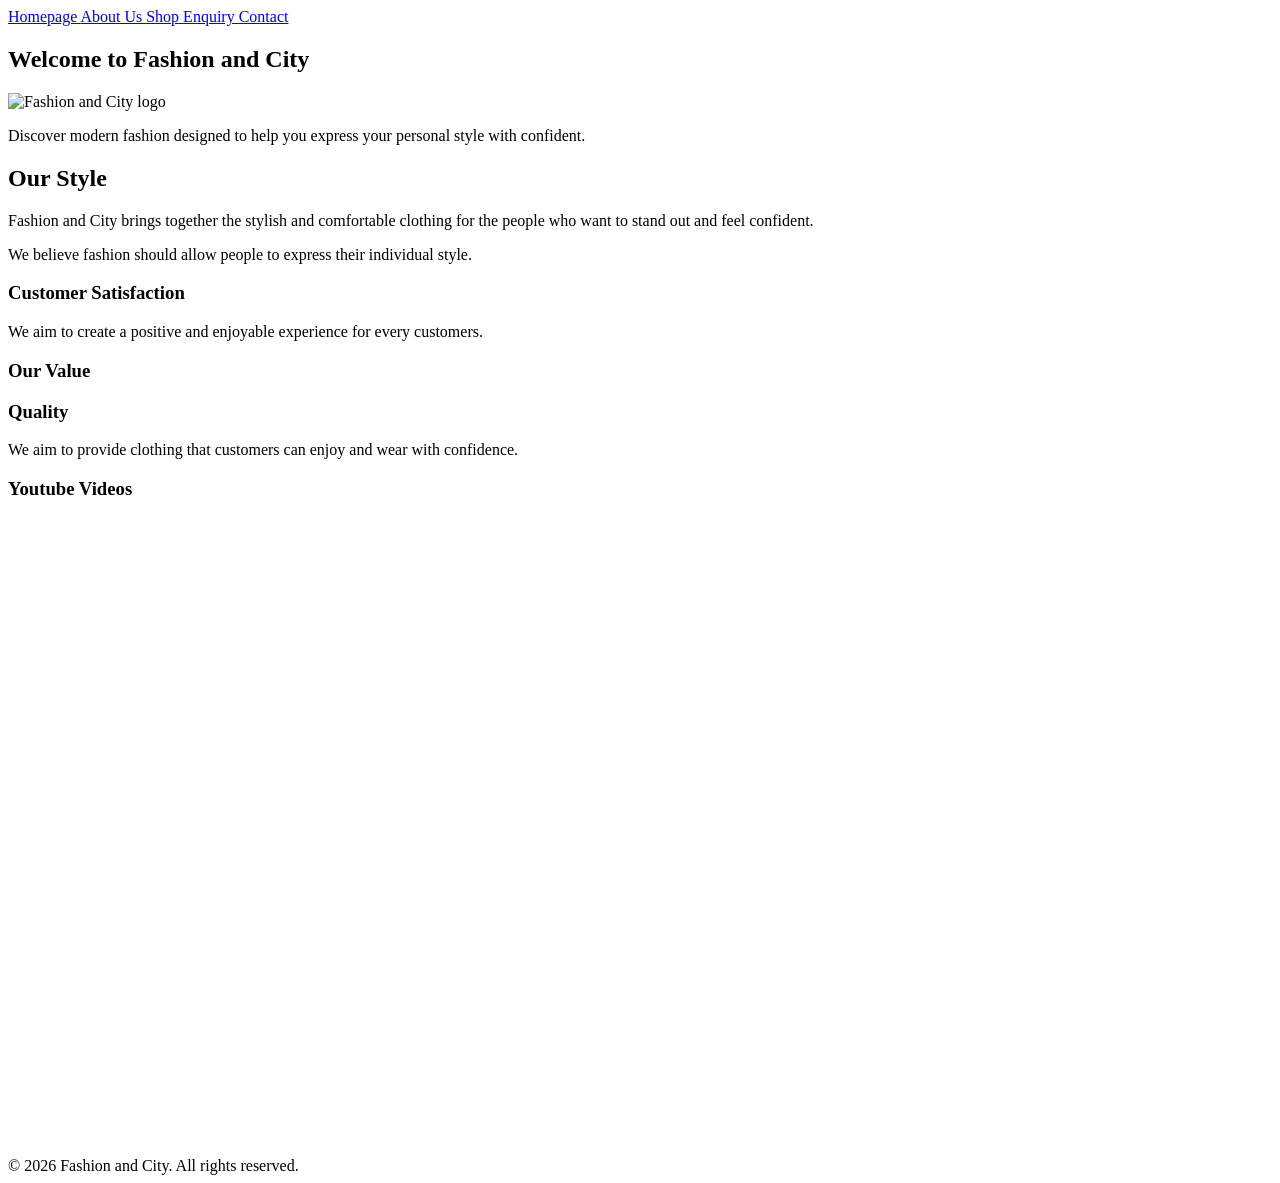
==== Fashion and City/index.html @ 4c74c7b5 "Add files via upload" ====
<!DOCTYPE html>
<html lang="en">
<head>
    <meta charset="UTF-8">
    <meta name="viewport" content="width=device-width, initial-scale=1.0">
    <title>fashion and city</title>
</head>
<body>
    <header>
            <!--navigation-->
            <nav>
                <a href="index.html"> Homepage </a> 
                <a href="about.html"> About Us </a>
                <a href="products.html"> Shop </a>
                <a href="enquiry.html"> Enquiry </a>
                <a href="contact.html"> Contact </a>
            </nav>
        </header>
        <main>
        <Section>
            <h2>Welcome to Fashion and City</h2>
            <img src="images/logo.jpg" alt="Fashion and City logo">

            <p>
                Discover modern fashion designed to help you express
                 your personal style with confident.
            </p>
            <h2>Our Style</h2>
            <p>
                Fashion and City brings together the stylish and comfortable
                clothing for the people who want to stand out and feel confident.
            </p>
            <p>
                We believe fashion should allow people 
                to express their individual style.
            </p>
            <h3>Customer Satisfaction</h3>
            <p>
                We aim to create a positive and enjoyable experience
                for every customers.
            </p>
            <h3>Our Value</h3>
            <!--Value-->
            <h3>Quality</h3>
            <p>
                We aim to provide clothing that customers can 
                enjoy and wear with confidence. 
            </p>
        </Section>
        <h3>Youtube Videos</h3> 
        <iframe width="560" height="315" src="https://www.youtube.com/embed/_Jc3-R5i33U?si=5yivGbFgW65ajJ3E" title="YouTube video player" frameborder="0" allow="accelerometer; autoplay; clipboard-write; encrypted-media; gyroscope; picture-in-picture; web-share" referrerpolicy="strict-origin-when-cross-origin" allowfullscreen></iframe>
        <iframe width="560" height="315" src="https://www.youtube.com/embed/QOCPomgma10?si=DYCq-7NZju68LiE-" title="YouTube video player" frameborder="0" allow="accelerometer; autoplay; clipboard-write; encrypted-media; gyroscope; picture-in-picture; web-share" referrerpolicy="strict-origin-when-cross-origin" allowfullscreen></iframe>
        <iframe width="560" height="315" src="https://www.youtube.com/embed/KGkziQ8RE3U?si=UD4Fk1OAZlqI62JJ" title="YouTube video player" frameborder="0" allow="accelerometer; autoplay; clipboard-write; encrypted-media; gyroscope; picture-in-picture; web-share" referrerpolicy="strict-origin-when-cross-origin" allowfullscreen></iframe>
        <iframe width="560" height="315" src="https://www.youtube.com/embed/pI_v5EDb73I?si=ngTSRGA-oeWSjFTv" title="YouTube video player" frameborder="0" allow="accelerometer; autoplay; clipboard-write; encrypted-media; gyroscope; picture-in-picture; web-share" referrerpolicy="strict-origin-when-cross-origin" allowfullscreen></iframe>
   </main>
   <footer>
        &copy; 2026 Fashion and City. All rights reserved. 
   </footer> 
</body>
</html>
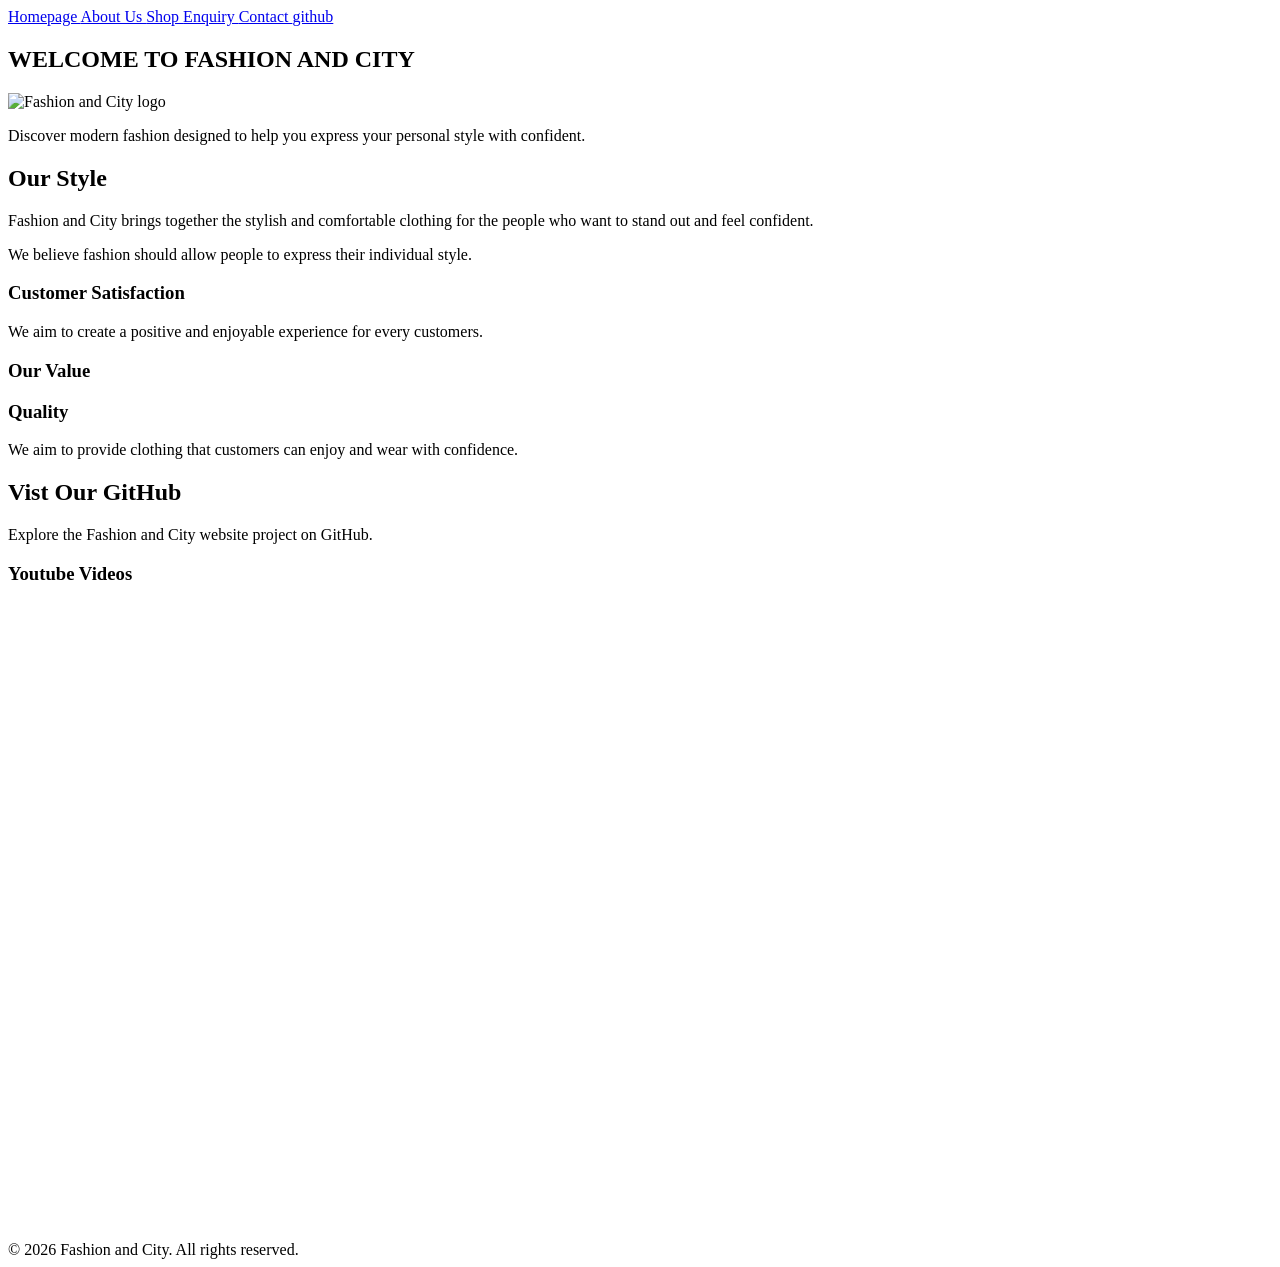
==== commit 0c95a9b4: "Add files via upload" ====
--- a/Fashion and City/index.html
+++ b/Fashion and City/index.html
@@ -4,22 +4,28 @@
     <meta charset="UTF-8">
     <meta name="viewport" content="width=device-width, initial-scale=1.0">
     <title>fashion and city</title>
+    <link rel="stylesheet" href="css/style.css">
 </head>
 <body>
     <header>
             <!--navigation-->
             <nav>
                 <a href="index.html"> Homepage </a> 
+
                 <a href="about.html"> About Us </a>
+
                 <a href="products.html"> Shop </a>
+
                 <a href="enquiry.html"> Enquiry </a>
+
                 <a href="contact.html"> Contact </a>
+                <a href="https://github.com/ST10528603/Fashion-and-City"> github </a>
             </nav>
         </header>
         <main>
         <Section>
-            <h2>Welcome to Fashion and City</h2>
-            <img src="images/logo.jpg" alt="Fashion and City logo">
+            <h2>WELCOME TO FASHION AND CITY</h2>
+            <img src="images/logo.png" alt="Fashion and City logo">
 
             <p>
                 Discover modern fashion designed to help you express
@@ -46,12 +52,16 @@
                 We aim to provide clothing that customers can 
                 enjoy and wear with confidence. 
             </p>
+            <h2>Vist Our GitHub</h2>
+            <!-- Replace the link with your own GitHub URL -->
+            <p>
+                Explore the Fashion and City website project on GitHub.
+            </p>
         </Section>
         <h3>Youtube Videos</h3> 
         <iframe width="560" height="315" src="https://www.youtube.com/embed/_Jc3-R5i33U?si=5yivGbFgW65ajJ3E" title="YouTube video player" frameborder="0" allow="accelerometer; autoplay; clipboard-write; encrypted-media; gyroscope; picture-in-picture; web-share" referrerpolicy="strict-origin-when-cross-origin" allowfullscreen></iframe>
         <iframe width="560" height="315" src="https://www.youtube.com/embed/QOCPomgma10?si=DYCq-7NZju68LiE-" title="YouTube video player" frameborder="0" allow="accelerometer; autoplay; clipboard-write; encrypted-media; gyroscope; picture-in-picture; web-share" referrerpolicy="strict-origin-when-cross-origin" allowfullscreen></iframe>
         <iframe width="560" height="315" src="https://www.youtube.com/embed/KGkziQ8RE3U?si=UD4Fk1OAZlqI62JJ" title="YouTube video player" frameborder="0" allow="accelerometer; autoplay; clipboard-write; encrypted-media; gyroscope; picture-in-picture; web-share" referrerpolicy="strict-origin-when-cross-origin" allowfullscreen></iframe>
-        <iframe width="560" height="315" src="https://www.youtube.com/embed/pI_v5EDb73I?si=ngTSRGA-oeWSjFTv" title="YouTube video player" frameborder="0" allow="accelerometer; autoplay; clipboard-write; encrypted-media; gyroscope; picture-in-picture; web-share" referrerpolicy="strict-origin-when-cross-origin" allowfullscreen></iframe>
    </main>
    <footer>
         &copy; 2026 Fashion and City. All rights reserved. 
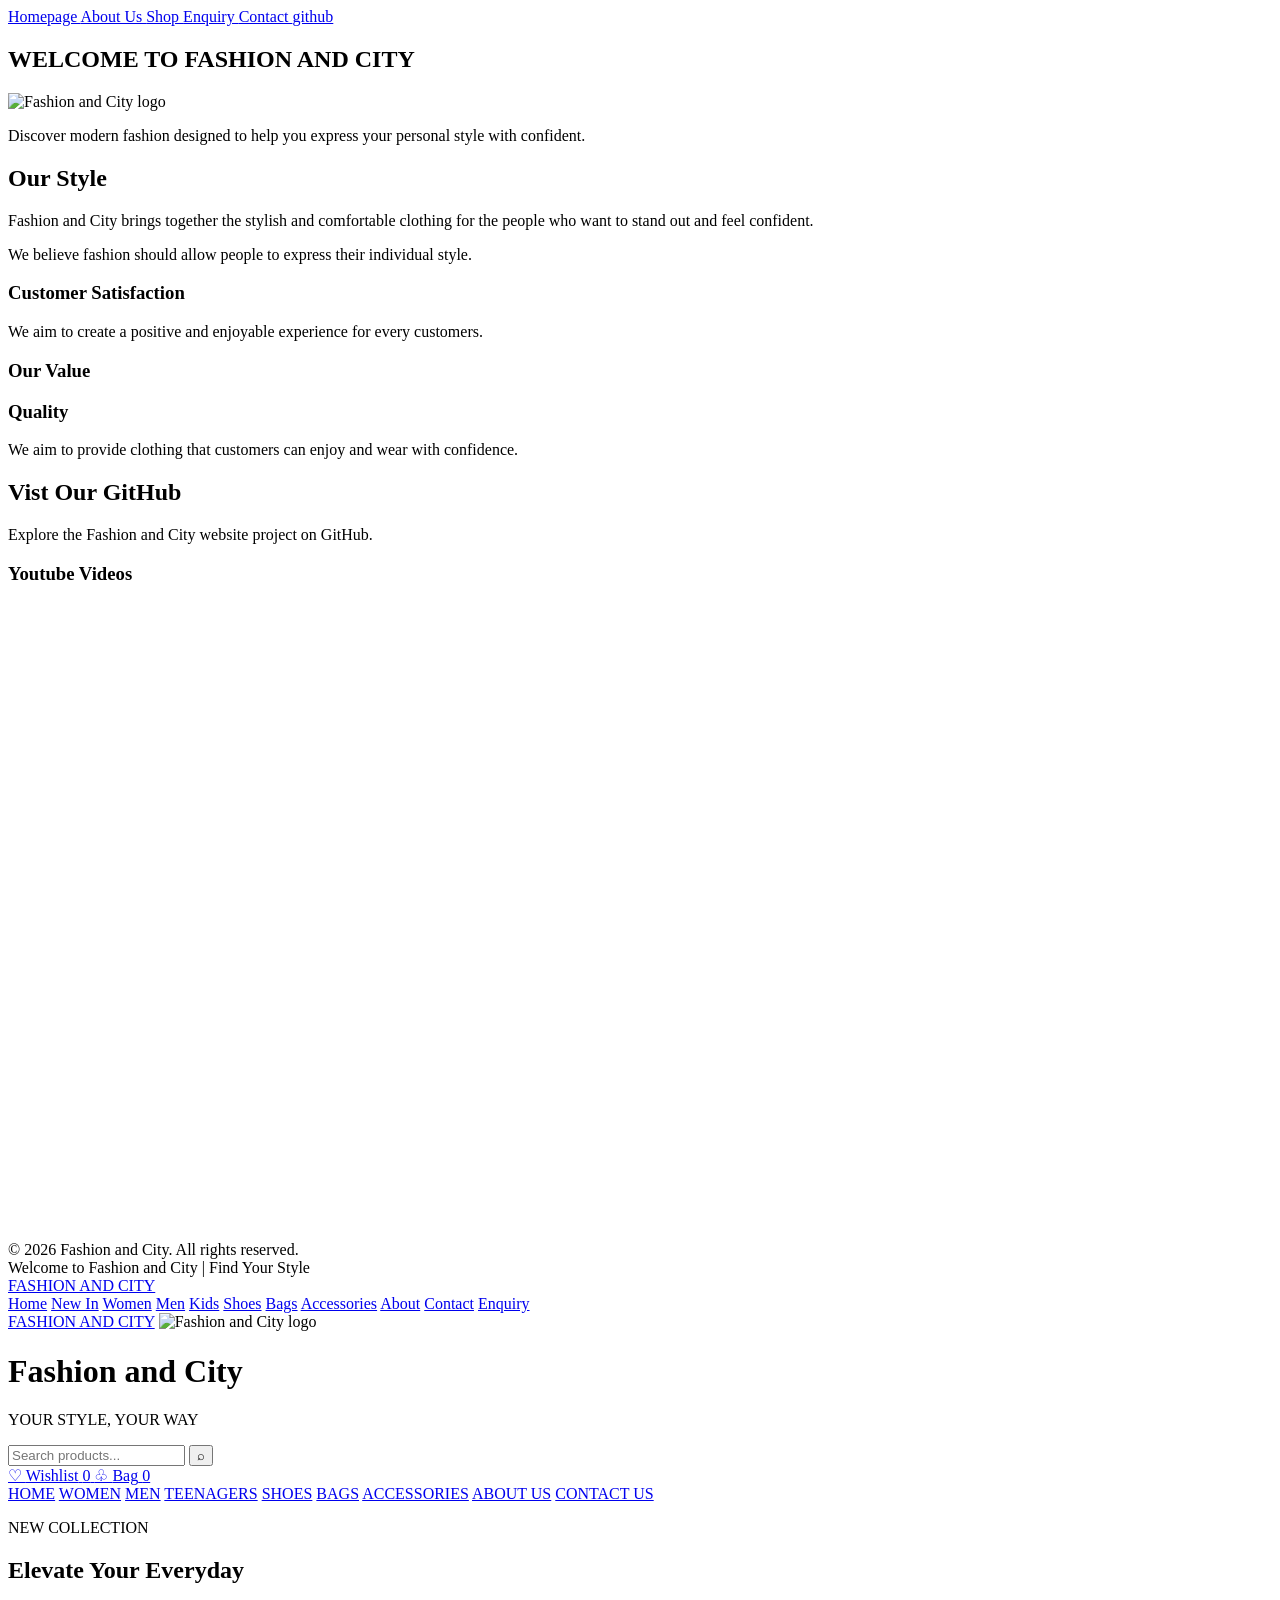
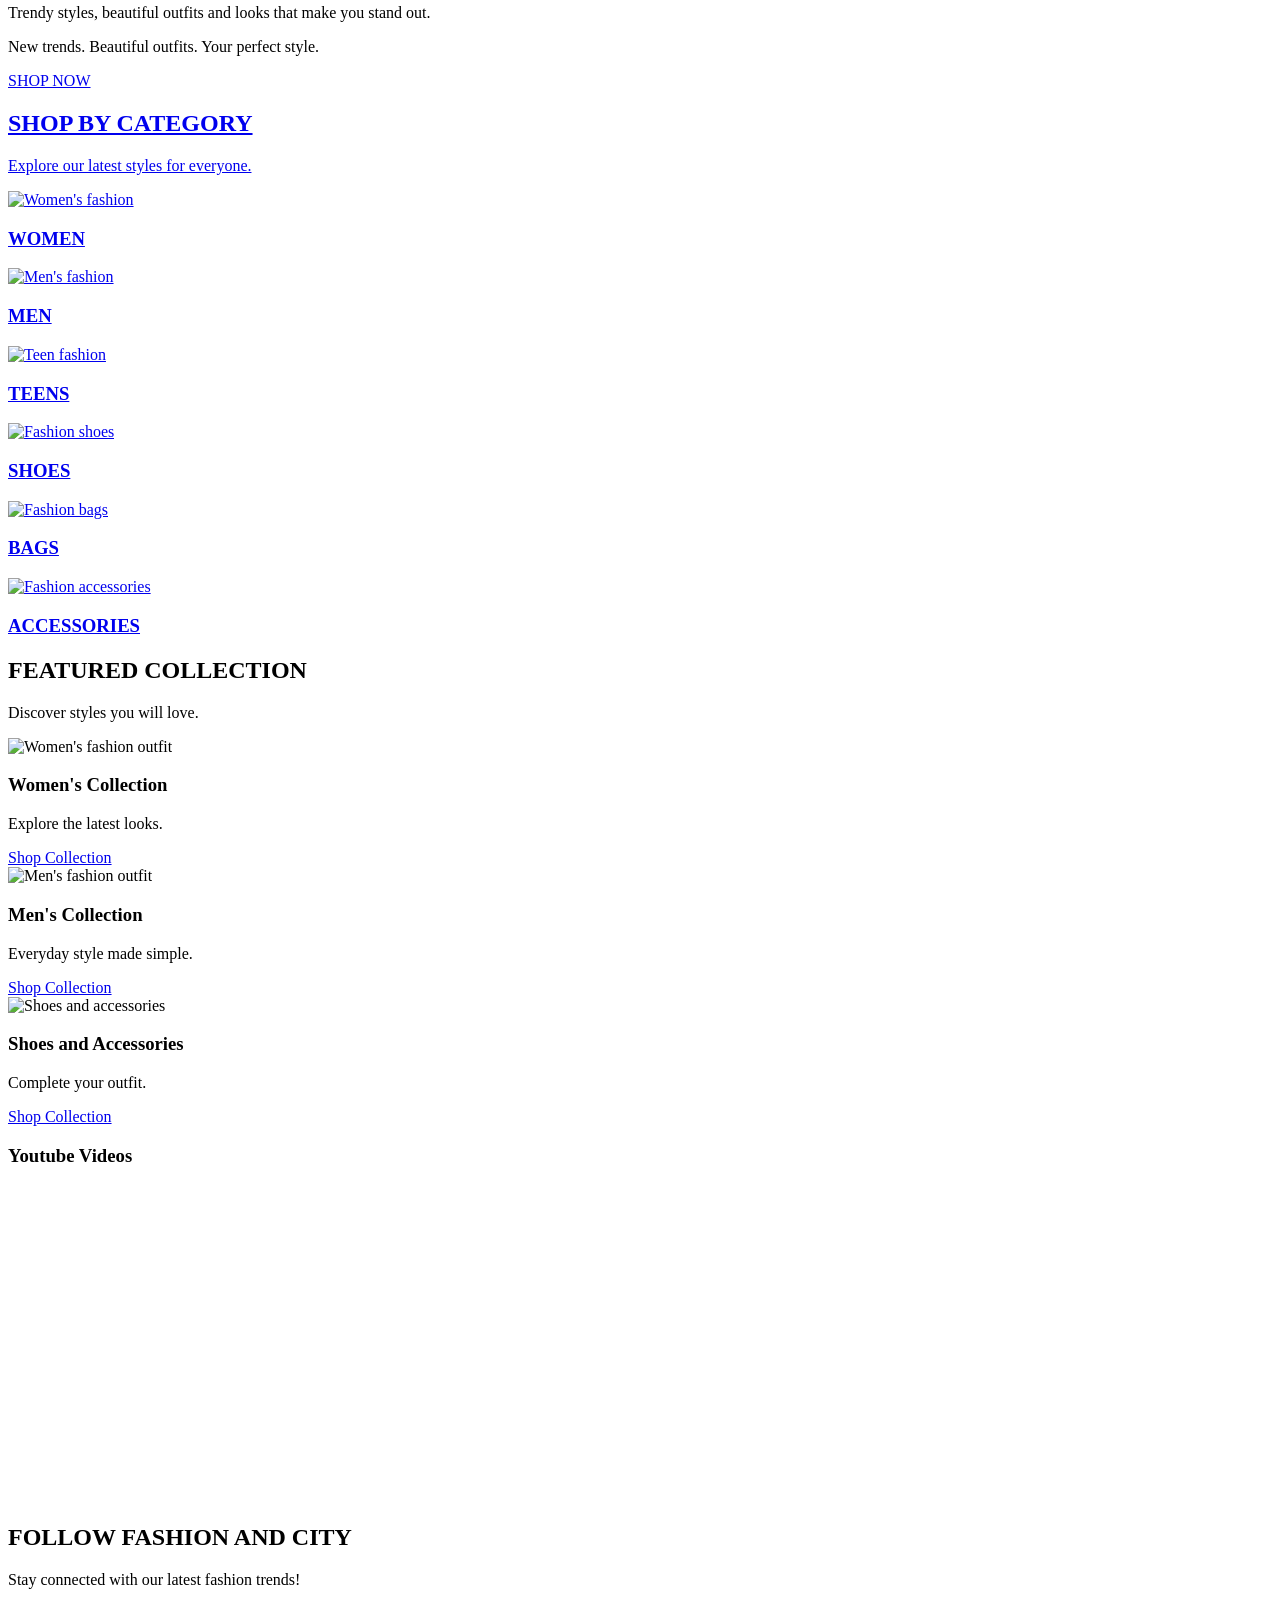
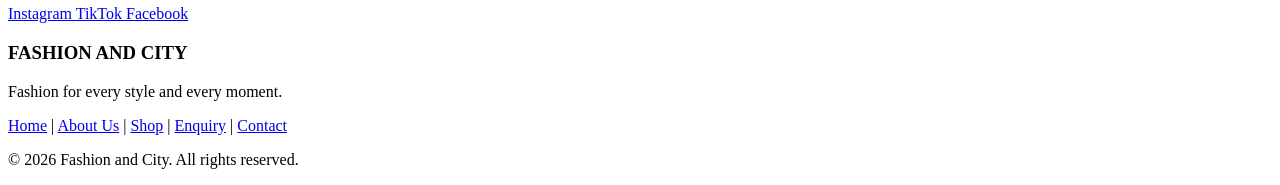
==== commit 5f1510d3: "Refactor index.html for SEO and UX improvements Updated the HTML structure and content for better SE" ====
--- a/Fashion and City/index.html
+++ b/Fashion and City/index.html
@@ -67,4 +67,262 @@
         &copy; 2026 Fashion and City. All rights reserved. 
    </footer> 
 </body>
-</html>+</html>
+
+
+<!DOCTYPE html>
+<html lang="en">
+<head>
+    <meta charset="UTF-8">
+    <meta name="viewport" content="width=device-width, initial-scale=1.0">
+
+    <!-- SEO: Page title and description -->
+     <title>Fashion and City | Online Fashion Store</title>
+<meta name="description" content="Discover stylish women's, men's and teen fashion, shoes, bags and accessories at Fashion and City. Find your style today.">
+    
+     <!-- Link to the CSS stylesheet -->
+    <link rel="stylesheet" href="css/style.css">
+</head>
+<main>
+<body>
+
+    <!-- Announcement bar -->
+    <div class="announcement-bar">
+        Welcome to Fashion and City | Find Your Style
+    </div>
+
+    <!-- Website header -->
+    <header class="site-header">
+
+        <div class="logo">
+            <a href="index.html">FASHION AND CITY</a>
+        </div>
+
+        <!-- Main navigation -->
+        <nav class="main-nav">
+            <a href="index.html">Home</a>
+            <a href="products.html">New In</a>
+            <a href="products.html">Women</a>
+            <a href="products.html">Men</a>
+            <a href="products.html">Kids</a>
+            <a href="products.html">Shoes</a>
+            <a href="products.html">Bags</a>
+            <a href="products.html">Accessories</a>
+            <a href="about.html">About</a>
+            <a href="contact.html">Contact</a>
+            <a href="enquiry.html">Enquiry</a>
+        </nav>
+
+    </header>
+     <a class="logo" href="#home">FASHION AND CITY</a>
+    <img src="Images/Fashion and City logo.png"
+         alt="Fashion and City logo"
+         class="site-logo">
+
+
+
+        <div>
+            <h1>Fashion and City</h1>
+            <p>YOUR STYLE, YOUR WAY</p>
+        </div>
+    </a>
+
+    <form class="header-search" action="products.html" method="get">
+        <input type="search"
+               name="search"
+               placeholder="Search products..."
+               aria-label="Search products">
+
+        <button type="submit" aria-label="Search">⌕</button>
+    </form>
+
+    <div class="header-actions">
+
+        <a href="products.html#wishlist" class="header-action">
+            ♡ <span>Wishlist</span>
+            <span class="count" id="wishlist-count">0</span>
+        </a>
+
+        <a href="products.html#cart" class="header-action">
+            ♧ <span>Bag</span>
+            <span class="count" id="cart-count">0</span>
+        </a>
+
+    </div>
+
+</header>
+
+<!-- MAIN NAVIGATION -->
+
+<nav class="main-navigation">
+
+    <a href="index.html">HOME</a>
+    <a href="products.html#womens-fashion">WOMEN</a>
+    <a href="products.html#mens-fashion">MEN</a>
+    <a href="products.html#teen-fashion">TEENAGERS</a>
+    <a href="products.html#shoes">SHOES</a>
+    <a href="products.html#bags">BAGS</a>
+    <a href="products.html#accessories">ACCESSORIES</a>
+    <a href="about.html">ABOUT US</a>
+    <a href="contact.html">CONTACT US</a>
+
+</nav>
+
+<!-- HOMEPAGE HERO BANNER -->
+
+<section class="fashion-hero">
+
+    <div class="hero-text">
+
+        <p class="new-collection">NEW COLLECTION</p>
+
+        <h2>
+            Elevate Your
+            <span>Everyday</span>
+        </h2>
+
+        <p class="hero-description">
+            Trendy styles, beautiful outfits and looks
+            that make you stand out.
+        </p>
+         <p>New trends. Beautiful outfits. Your perfect style.</p>
+
+        <a href="products.html" class="shop-now-btn">
+            SHOP NOW
+</section>
+
+        <!-- Shopping categories -->
+        <section class="categories section">
+
+            <h2>SHOP BY CATEGORY</h2>
+
+            <p class="section-intro">
+                Explore our latest styles for everyone.
+            </p>
+
+            <div class="category-grid">
+
+                <a href="products.html" class="category-card">
+                    <img src="Images/Chic High-Waist Denim_ Street & Casual Looks.jpg" alt="Women's fashion">
+                    <h3>WOMEN</h3>
+                </a>
+
+                <a href="products.html" class="category-card">
+                    <img src="Images/swavvymen'ssolidcolor.jpg" alt="Men's fashion">
+                    <h3>MEN</h3>
+                </a>
+
+                <a href="products.html" class="category-card">
+                    <img src="Images/Streetwearaesthetic.jpg" alt="Teen fashion">
+                    <h3>TEENS</h3>
+                </a>
+
+                <a href="products.html" class="category-card">
+                    <img src="Images/BlackMeshBalletFlats.jpg" alt="Fashion shoes">
+                    <h3>SHOES</h3>
+                </a>
+
+                <a href="products.html" class="category-card">
+                    <img src="Images/hobo bags 🛍️🫩.jpg" alt="Fashion bags">
+                    <h3>BAGS</h3>
+                </a>
+
+                <a href="products.html" class="category-card">
+                    <img src="Images/Elegantvintageset.jpg" alt="Fashion accessories">
+                    <h3>ACCESSORIES</h3>
+                </a>
+
+            </div>
+        </section>
+
+        <!-- Featured collection -->
+        <section class="featured section">
+
+            <h2>FEATURED COLLECTION</h2>
+
+            <p class="section-intro">
+                Discover styles you will love.
+            </p>
+
+            <div class="product-grid">
+
+                <article class="product-card">
+                    <img src="Images/yellowco-ord.jpg" alt="Women's fashion outfit">
+                    <h3>Women's Collection</h3>
+                    <p>Explore the latest looks.</p>
+                    <a href="products.html">Shop Collection</a>
+                </article>
+
+                <article class="product-card">
+                    <img src="Images/casual.jpg" alt="Men's fashion outfit">
+                    <h3>Men's Collection</h3>
+                    <p>Everyday style made simple.</p>
+                    <a href="products.html">Shop Collection</a>
+                </article>
+
+                <article class="product-card">
+                    <img src="Images/colorfulties.jpg" alt="Shoes and accessories">
+                    <h3>Shoes and Accessories</h3>
+                    <p>Complete your outfit.</p>
+                    <a href="products.html">Shop Collection</a>
+                </article>
+
+            </div>
+            
+        </section>
+        <h3>Youtube Videos</h3> 
+        <iframe width="560" height="315" src="https://www.youtube.com/embed/_Jc3-R5i33U?si=5yivGbFgW65ajJ3E" title="YouTube video player" frameborder="0" allow="accelerometer; autoplay; clipboard-write; encrypted-media; gyroscope; picture-in-picture; web-share" referrerpolicy="strict-origin-when-cross-origin" allowfullscreen></iframe>
+        <iframe width="560" height="315" src="https://www.youtube.com/embed/QOCPomgma10?si=DYCq-7NZju68LiE-" title="YouTube video player" frameborder="0" allow="accelerometer; autoplay; clipboard-write; encrypted-media; gyroscope; picture-in-picture; web-share" referrerpolicy="strict-origin-when-cross-origin" allowfullscreen></iframe>
+
+        
+<!-- OFF-PAGE SEO: SOCIAL MEDIA -->
+
+<section class="social-media">
+    <h2>FOLLOW FASHION AND CITY</h2>
+
+    <p>Stay connected with our latest fashion trends!</p>
+
+    <a href="https://www.instagram.com/"
+       target="_blank" rel="noopener noreferrer">
+       Instagram
+    </a>
+
+    <a href="https://www.tiktok.com/"
+       target="_blank" rel="noopener noreferrer">
+       TikTok
+    </a>
+
+    <a href="https://www.facebook.com/"
+       target="_blank" rel="noopener noreferrer">
+       Facebook
+    </a>
+</section>
+
+    </section>
+</main>
+     <!-- Website footer -->
+    <footer class="site-footer">
+
+        <h3>FASHION AND CITY</h3>
+
+        <p>Fashion for every style and every moment.</p>
+
+        <!-- Footer navigation -->
+        <p>
+            <a href="index.html">Home</a> |
+            <a href="about.html">About Us</a> |
+            <a href="products.html">Shop</a> |
+            <a href="enquiry.html">Enquiry</a> |
+            <a href="contact.html">Contact</a>
+        </p>
+
+        <p>&copy; 2026 Fashion and City. All rights reserved.</p>
+
+    </footer>
+      <script src="intro_js.html"></script>
+</body>
+</html>
+
+
+
+
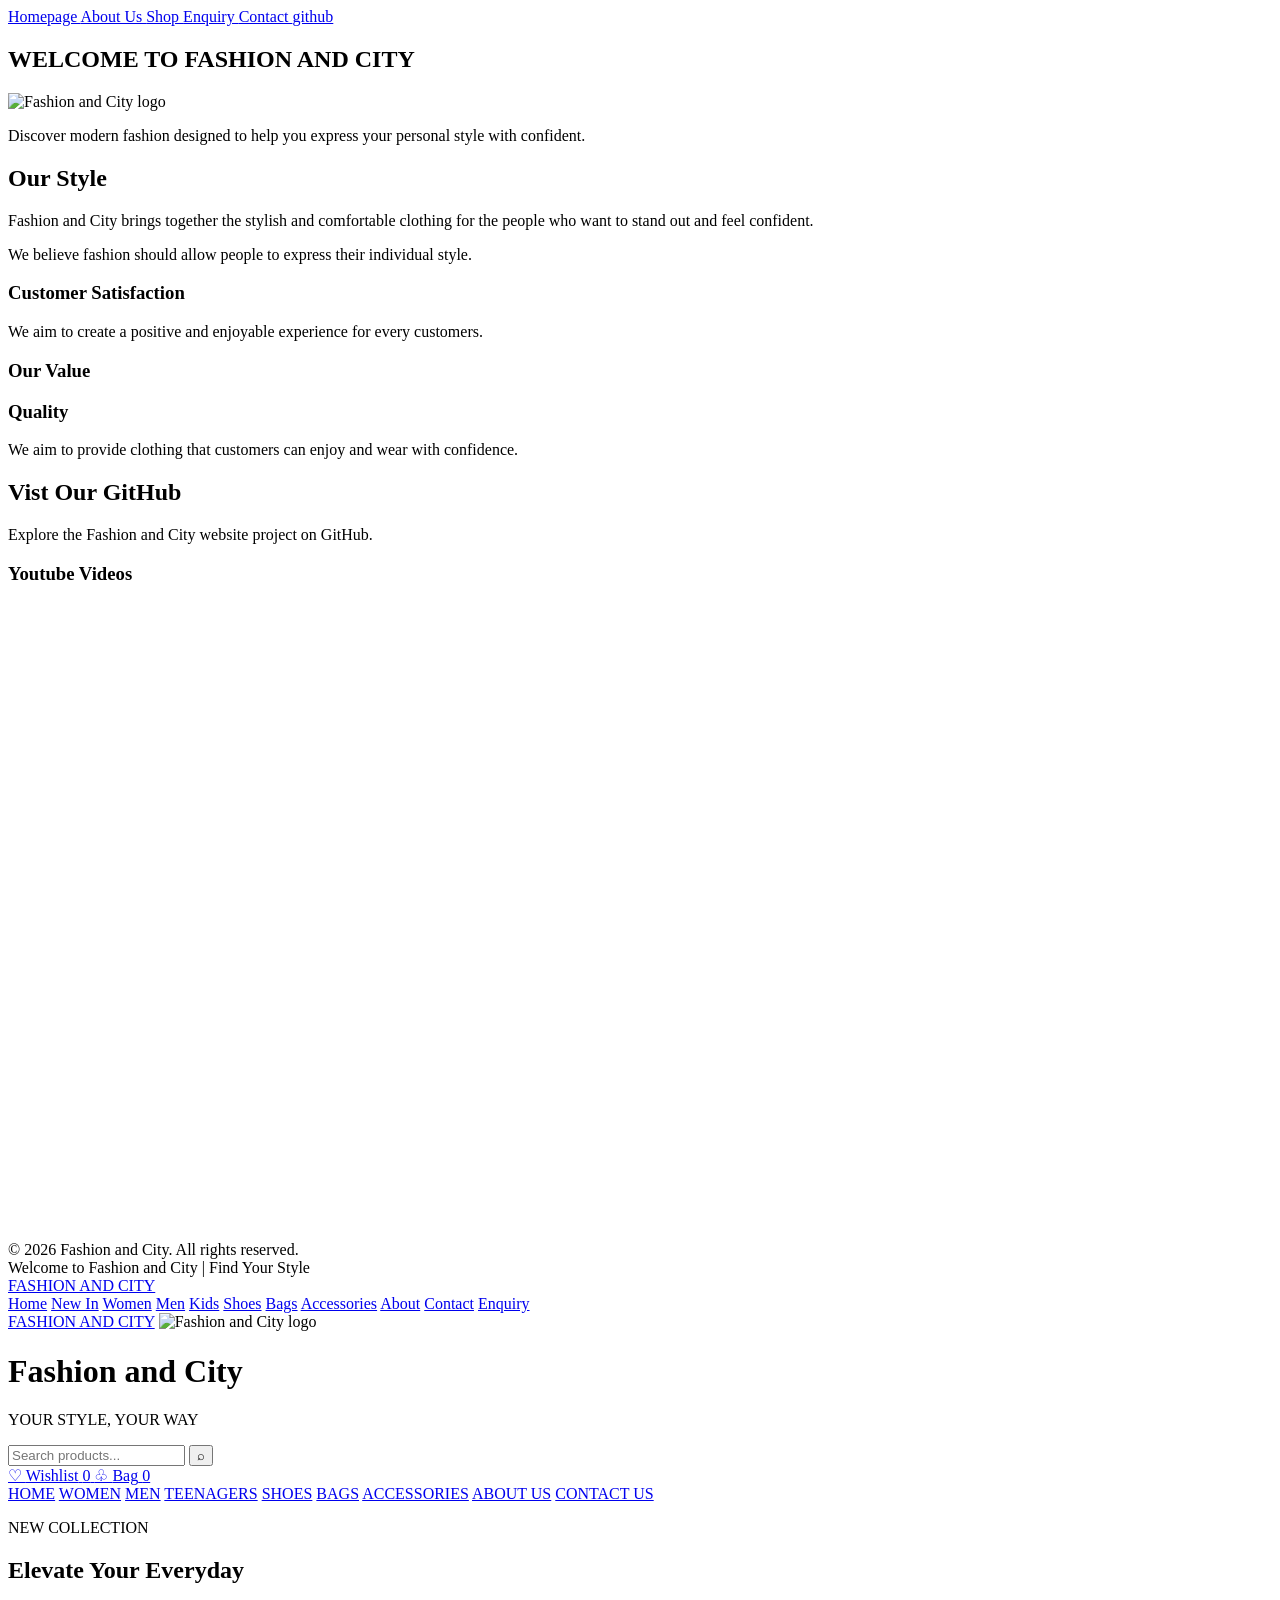
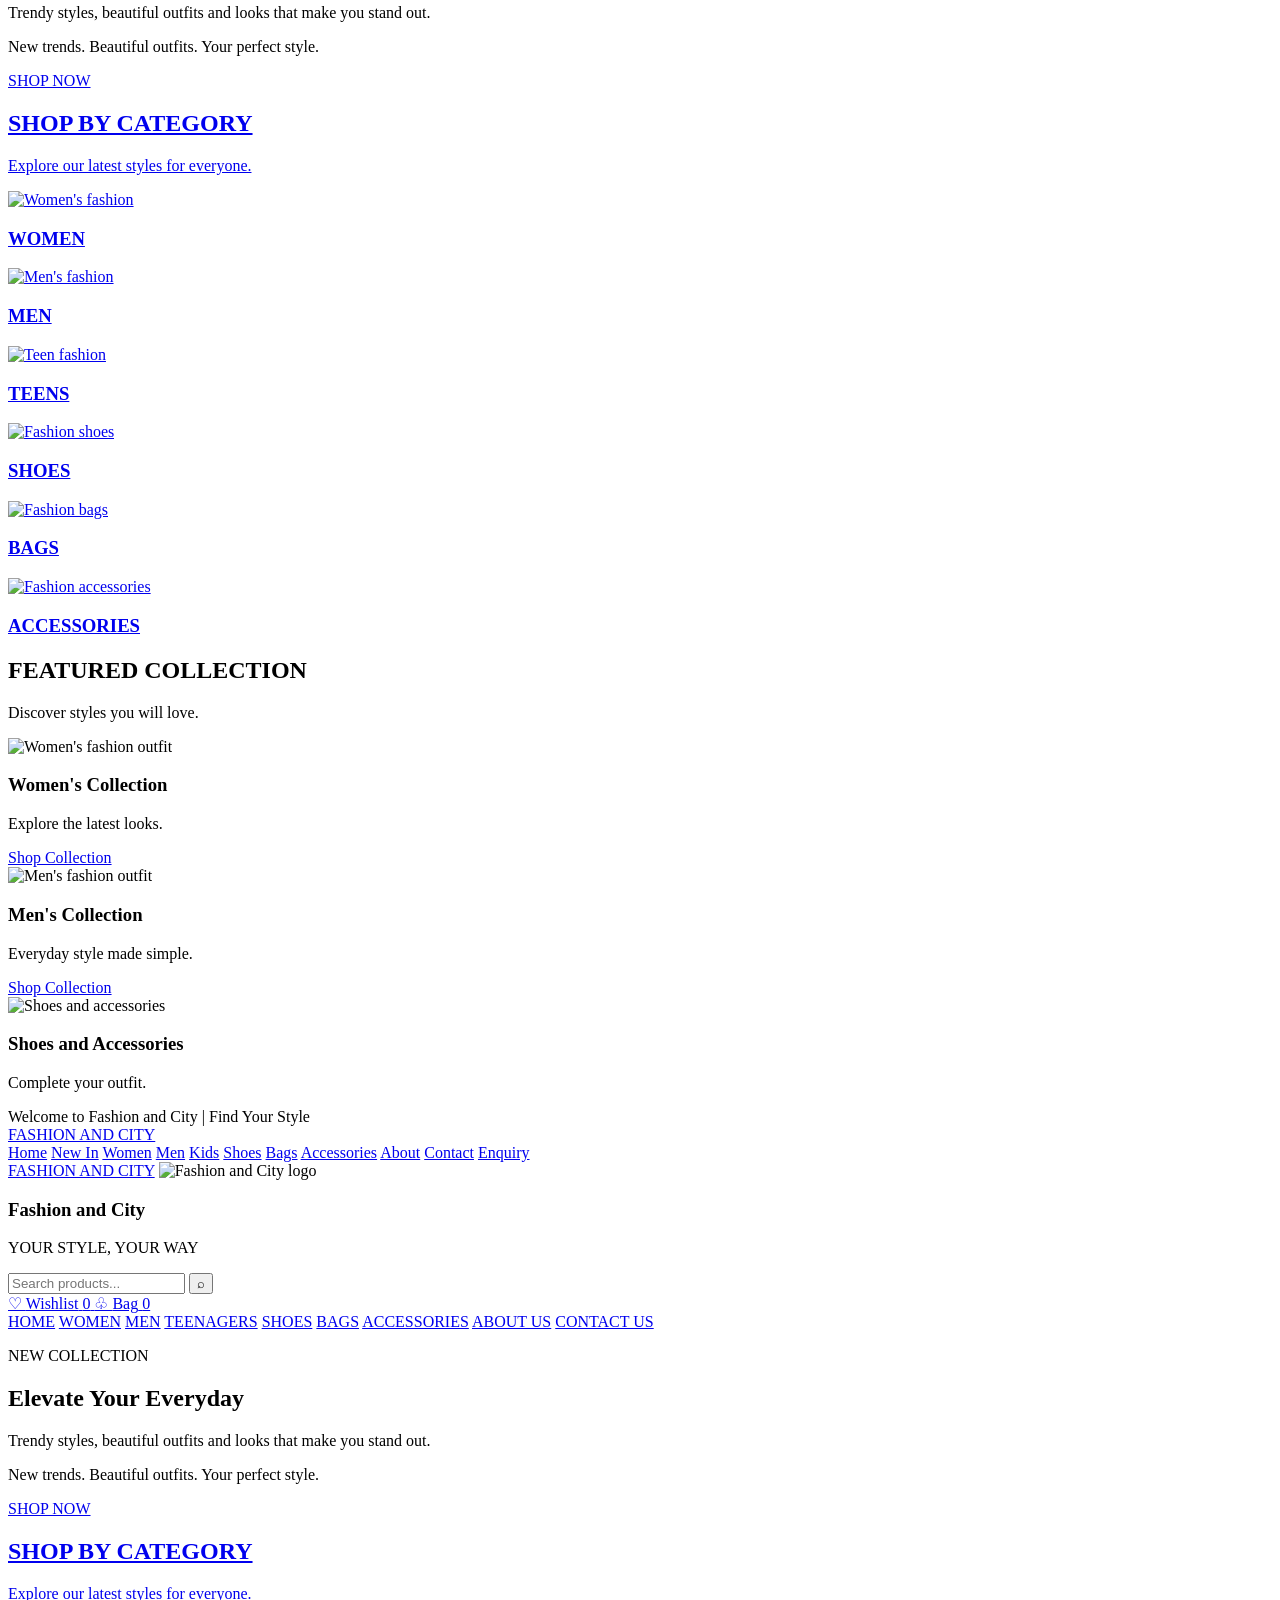
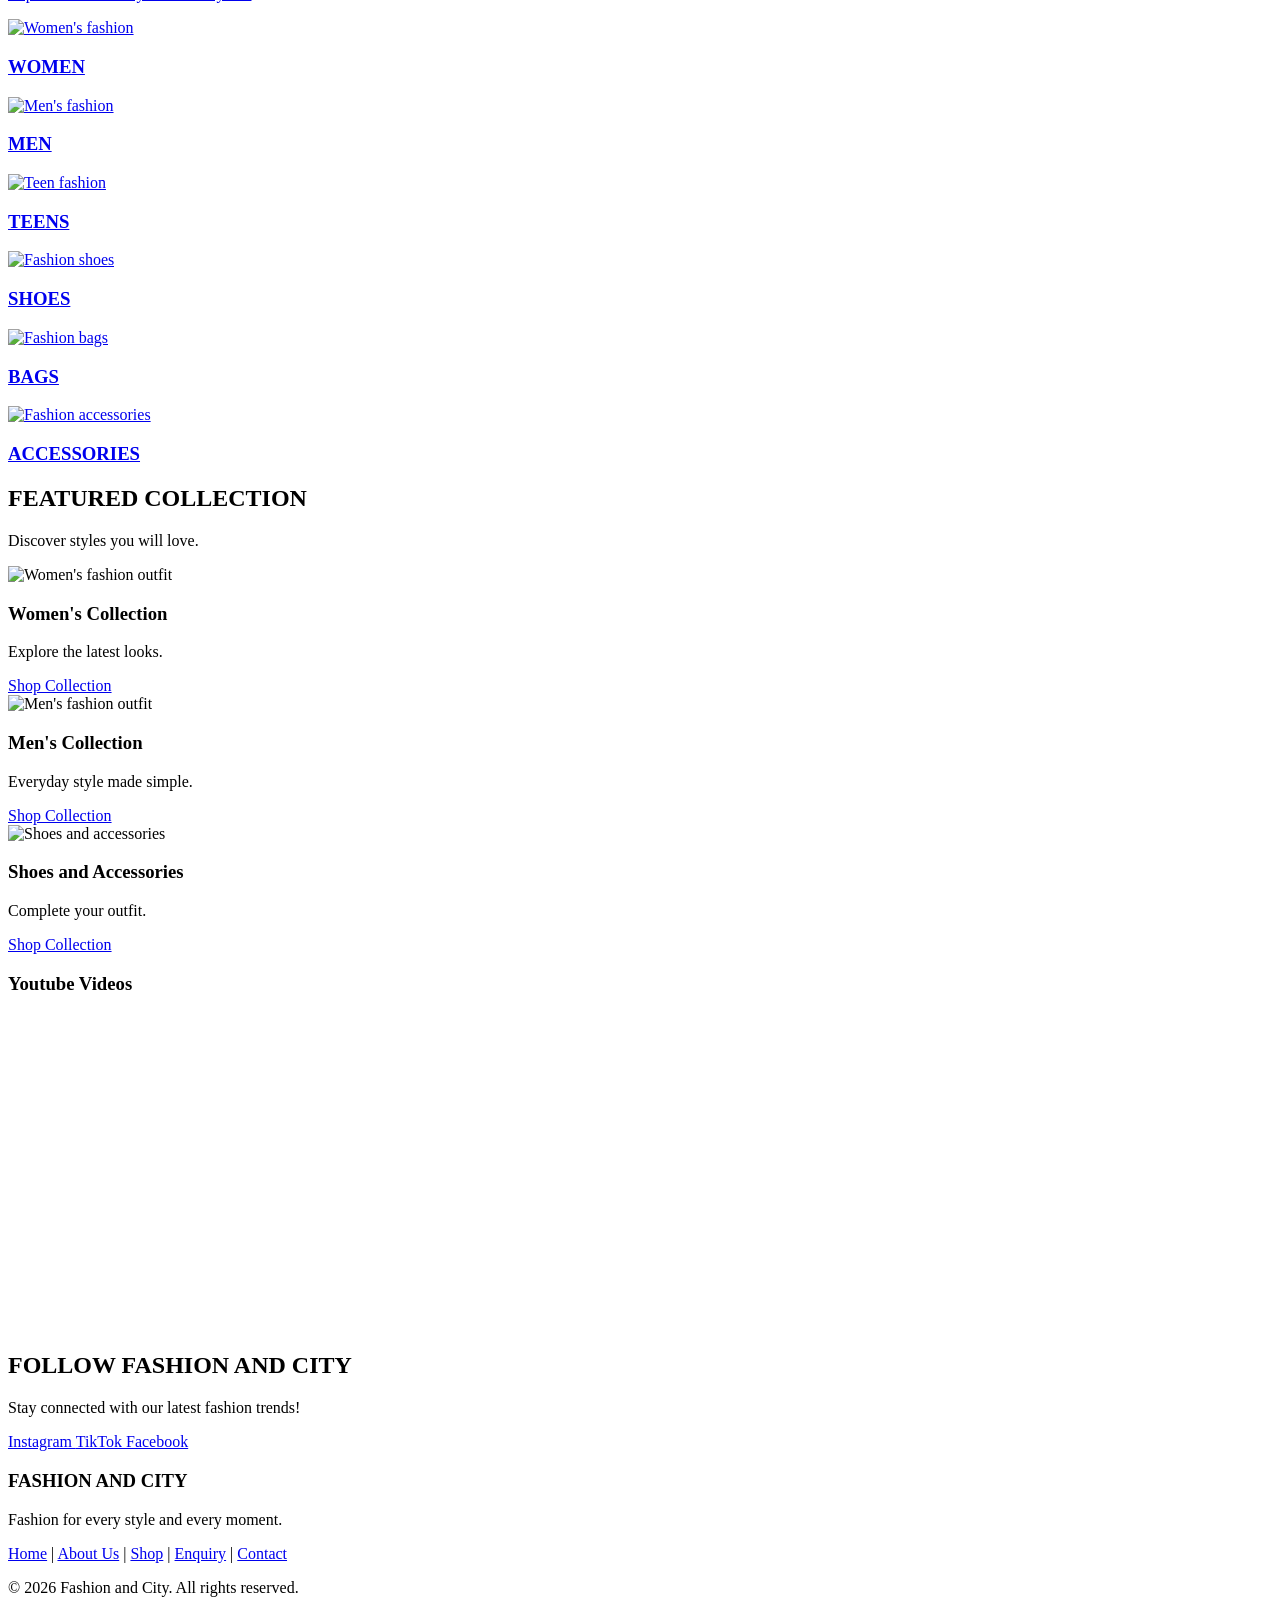
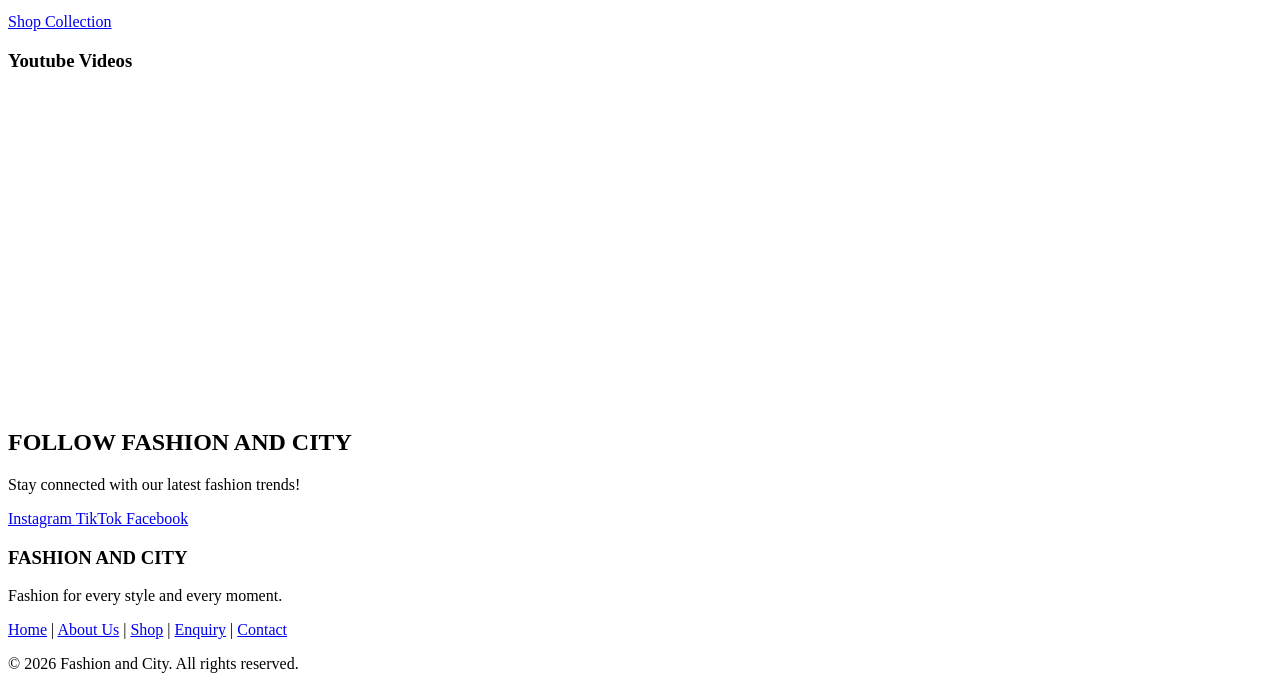
==== commit 72e724ab: "Update fmt.Println message and SEO" ====
--- a/Fashion and City/index.html
+++ b/Fashion and City/index.html
@@ -264,6 +264,202 @@
                     <img src="Images/colorfulties.jpg" alt="Shoes and accessories">
                     <h3>Shoes and Accessories</h3>
                     <p>Complete your outfit.</p>
+<!DOCTYPE html>
+<html lang="en">
+<head>
+    <meta charset="UTF-8">
+    <meta name="viewport" content="width=device-width, initial-scale=1.0">
+
+    <!-- SEO: Page title and description -->
+     <title>Fashion and City | Online Fashion Store</title>
+<meta name="description" content="Discover stylish women's, men's and teen fashion, shoes, bags and accessories at Fashion and City. Find your style today.">
+    
+     <!-- Link to the CSS stylesheet -->
+    <link rel="stylesheet" href="css/style.css">
+    <link rel="stylesheet" href="styles/style.css">
+
+</head>
+<main>
+<body>
+
+    <!-- Announcement bar -->
+    <div class="announcement-bar">
+        Welcome to Fashion and City | Find Your Style
+    </div>
+
+    <!-- Website header -->
+    <header class="site-header">
+
+        <div class="logo">
+            <a href="index.html">FASHION AND CITY</a>
+        </div>
+
+        <!-- Main navigation -->
+        <nav class="main-nav">
+            <a href="index.html">Home</a>
+            <a href="products.html">New In</a>
+            <a href="products.html">Women</a>
+            <a href="products.html">Men</a>
+            <a href="products.html">Kids</a>
+            <a href="products.html">Shoes</a>
+            <a href="products.html">Bags</a>
+            <a href="products.html">Accessories</a>
+            <a href="about.html">About</a>
+            <a href="contact.html">Contact</a>
+            <a href="enquiry.html">Enquiry</a>
+        </nav>
+
+    </header>
+     <a class="logo" href="#home">FASHION AND CITY</a>
+    <img src="Images/Fashion and City logo.png"
+         alt="Fashion and City logo"
+         class="site-logo">
+
+
+
+        <div>
+            <h1>Fashion and City</h1>
+            <p>YOUR STYLE, YOUR WAY</p>
+        </div>
+    </a>
+
+    <form class="header-search" action="products.html" method="get">
+        <input type="search"
+               name="search"
+               placeholder="Search products..."
+               aria-label="Search products">
+
+        <button type="submit" aria-label="Search">⌕</button>
+    </form>
+
+    <div class="header-actions">
+
+        <a href="products.html#wishlist" class="header-action">
+            ♡ <span>Wishlist</span>
+            <span class="count" id="wishlist-count">0</span>
+        </a>
+
+        <a href="products.html#cart" class="header-action">
+            ♧ <span>Bag</span>
+            <span class="count" id="cart-count">0</span>
+        </a>
+
+    </div>
+
+</header>
+
+<!-- MAIN NAVIGATION -->
+
+<nav class="main-navigation">
+
+    <a href="index.html">HOME</a>
+    <a href="products.html#womens-fashion">WOMEN</a>
+    <a href="products.html#mens-fashion">MEN</a>
+    <a href="products.html#teen-fashion">TEENAGERS</a>
+    <a href="products.html#shoes">SHOES</a>
+    <a href="products.html#bags">BAGS</a>
+    <a href="products.html#accessories">ACCESSORIES</a>
+    <a href="about.html">ABOUT US</a>
+    <a href="contact.html">CONTACT US</a>
+
+</nav>
+
+<!-- HOMEPAGE HERO BANNER -->
+
+<section class="fashion-hero">
+
+    <div class="hero-text">
+
+        <p class="new-collection">NEW COLLECTION</p>
+
+        <h2>
+            Elevate Your
+            <span>Everyday</span>
+        </h2>
+
+        <p class="hero-description">
+            Trendy styles, beautiful outfits and looks
+            that make you stand out.
+        </p>
+         <p>New trends. Beautiful outfits. Your perfect style.</p>
+
+        <a href="products.html" class="shop-now-btn">
+            SHOP NOW
+</section>
+
+        <!-- Shopping categories -->
+        <section class="categories section">
+
+            <h2>SHOP BY CATEGORY</h2>
+
+            <p class="section-intro">
+                Explore our latest styles for everyone.
+            </p>
+
+            <div class="category-grid">
+
+                <a href="products.html" class="category-card">
+                    <img src="Images/Chic High-Waist Denim_ Street & Casual Looks.jpg" alt="Women's fashion">
+                    <h3>WOMEN</h3>
+                </a>
+
+                <a href="products.html" class="category-card">
+                    <img src="Images/swavvymen'ssolidcolor.jpg" alt="Men's fashion">
+                    <h3>MEN</h3>
+                </a>
+
+                <a href="products.html" class="category-card">
+                    <img src="Images/Streetwearaesthetic.jpg" alt="Teen fashion">
+                    <h3>TEENS</h3>
+                </a>
+
+                <a href="products.html" class="category-card">
+                    <img src="Images/BlackMeshBalletFlats.jpg" alt="Fashion shoes">
+                    <h3>SHOES</h3>
+                </a>
+
+                <a href="products.html" class="category-card">
+                    <img src="Images/hobo bags 🛍️🫩.jpg" alt="Fashion bags">
+                    <h3>BAGS</h3>
+                </a>
+
+                <a href="products.html" class="category-card">
+                    <img src="Images/Elegantvintageset.jpg" alt="Fashion accessories">
+                    <h3>ACCESSORIES</h3>
+                </a>
+
+            </div>
+        </section>
+
+        <!-- Featured collection -->
+        <section class="featured section">
+
+            <h2>FEATURED COLLECTION</h2>
+
+            <p class="section-intro">
+                Discover styles you will love.
+            </p>
+
+            <div class="product-grid">
+
+                <article class="product-card">
+                    <img src="Images/yellowco-ord.jpg" alt="Women's fashion outfit">
+                    <h3>Women's Collection</h3>
+                    <p>Explore the latest looks.</p>
+                    <a href="products.html">Shop Collection</a>
+                </article>
+
+                <article class="product-card">
+                    <img src="Images/casual.jpg" alt="Men's fashion outfit">
+                    <h3>Men's Collection</h3>
+                    <p>Everyday style made simple.</p>
+                    <a href="products.html">Shop Collection</a>
+                </article>
+
+                <article class="product-card">
+                    <img src="Images/colorfulties.jpg" alt="Shoes and accessories">
+                    <h3>Shoes and Accessories</h3>
+                    <p>Complete your outfit.</p>
                     <a href="products.html">Shop Collection</a>
                 </article>
 
@@ -326,3 +522,66 @@
 
 
 
+
+                    <a href="products.html">Shop Collection</a>
+                </article>
+
+            </div>
+            
+        </section>
+        <h3>Youtube Videos</h3> 
+        <iframe width="560" height="315" src="https://www.youtube.com/embed/_Jc3-R5i33U?si=5yivGbFgW65ajJ3E" title="YouTube video player" frameborder="0" allow="accelerometer; autoplay; clipboard-write; encrypted-media; gyroscope; picture-in-picture; web-share" referrerpolicy="strict-origin-when-cross-origin" allowfullscreen></iframe>
+        <iframe width="560" height="315" src="https://www.youtube.com/embed/QOCPomgma10?si=DYCq-7NZju68LiE-" title="YouTube video player" frameborder="0" allow="accelerometer; autoplay; clipboard-write; encrypted-media; gyroscope; picture-in-picture; web-share" referrerpolicy="strict-origin-when-cross-origin" allowfullscreen></iframe>
+
+        
+<!-- OFF-PAGE SEO: SOCIAL MEDIA -->
+
+<section class="social-media">
+    <h2>FOLLOW FASHION AND CITY</h2>
+
+    <p>Stay connected with our latest fashion trends!</p>
+
+    <a href="https://www.instagram.com/"
+       target="_blank" rel="noopener noreferrer">
+       Instagram
+    </a>
+
+    <a href="https://www.tiktok.com/"
+       target="_blank" rel="noopener noreferrer">
+       TikTok
+    </a>
+
+    <a href="https://www.facebook.com/"
+       target="_blank" rel="noopener noreferrer">
+       Facebook
+    </a>
+</section>
+
+    </section>
+</main>
+     <!-- Website footer -->
+    <footer class="site-footer">
+
+        <h3>FASHION AND CITY</h3>
+
+        <p>Fashion for every style and every moment.</p>
+
+        <!-- Footer navigation -->
+        <p>
+            <a href="index.html">Home</a> |
+            <a href="about.html">About Us</a> |
+            <a href="products.html">Shop</a> |
+            <a href="enquiry.html">Enquiry</a> |
+            <a href="contact.html">Contact</a>
+        </p>
+
+        <p>&copy; 2026 Fashion and City. All rights reserved.</p>
+
+    </footer>
+      <script src="intro_js.html"></script>
+</body>
+</html>
+
+
+
+
